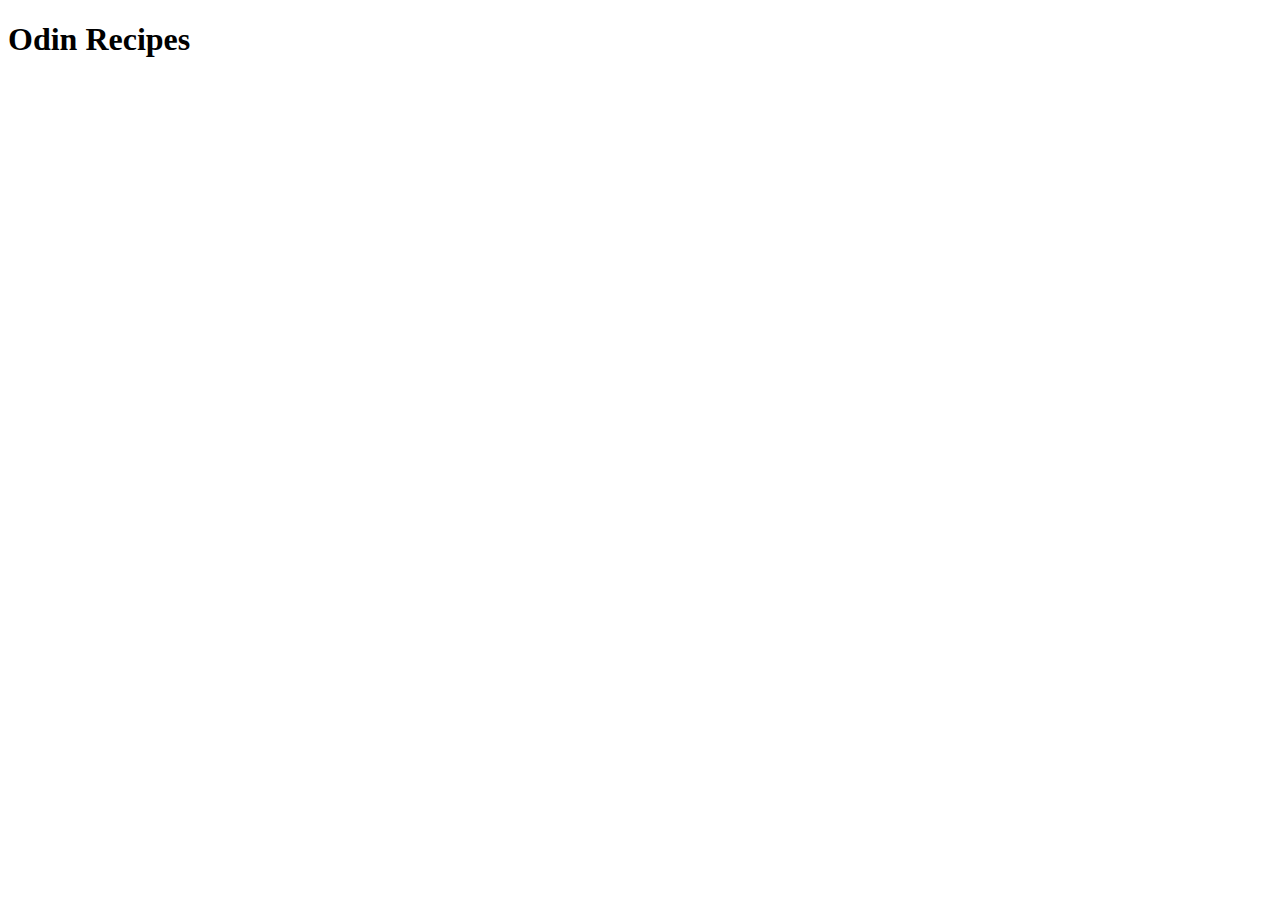
==== index.html @ 5cde142e "Initial commit" ====
<!DOCTYPE html>
<html lang="en">
<head>
  <meta charset="UTF-8">
  <meta http-equiv="X-UA-Compatible" content="IE=edge">
  <meta name="viewport" content="width=device-width, initial-scale=1.0">
  <title>Odin Recipes</title>
</head>

<body>
  <h1>Odin Recipes</h1>
</body>
</html>
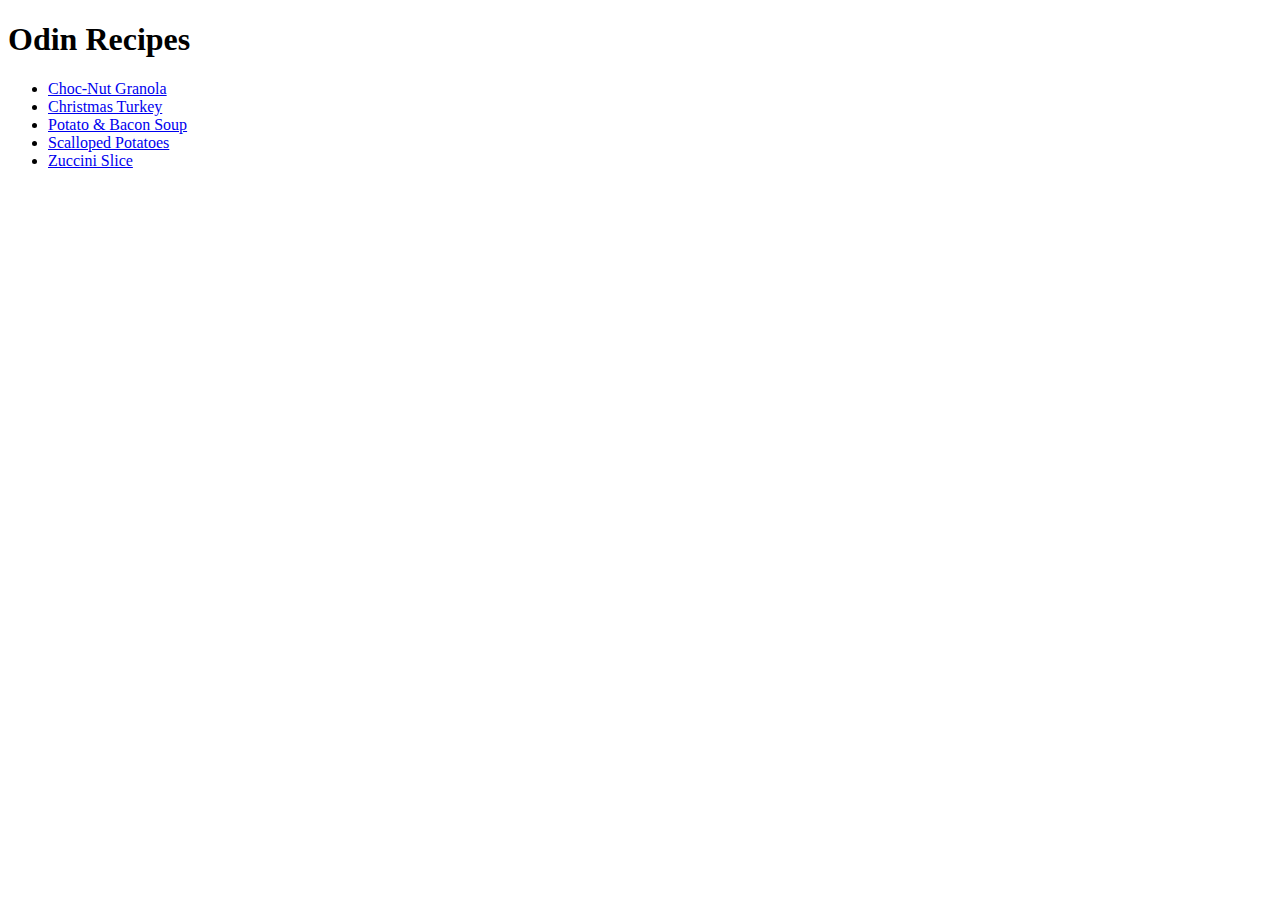
==== commit 4847f970: "Add four new recipes" ====
--- a/index.html
+++ b/index.html
@@ -9,5 +9,12 @@
 
 <body>
   <h1>Odin Recipes</h1>
+  <ul>
+    <li><a href="./recipes/chocnut-granola.html">Choc-Nut Granola</a></li>
+    <li><a href="./recipes/christmas-turkey.html">Christmas Turkey</a></li>
+    <li><a href="./recipes/potato-bacon-soup.html">Potato & Bacon Soup</a></li>
+    <li><a href="./recipes/scalloped-potatoes.html">Scalloped Potatoes</a></li>
+    <li><a href="./recipes/zuccini-slice.html">Zuccini Slice</a></li>
+  </ul>
 </body>
 </html>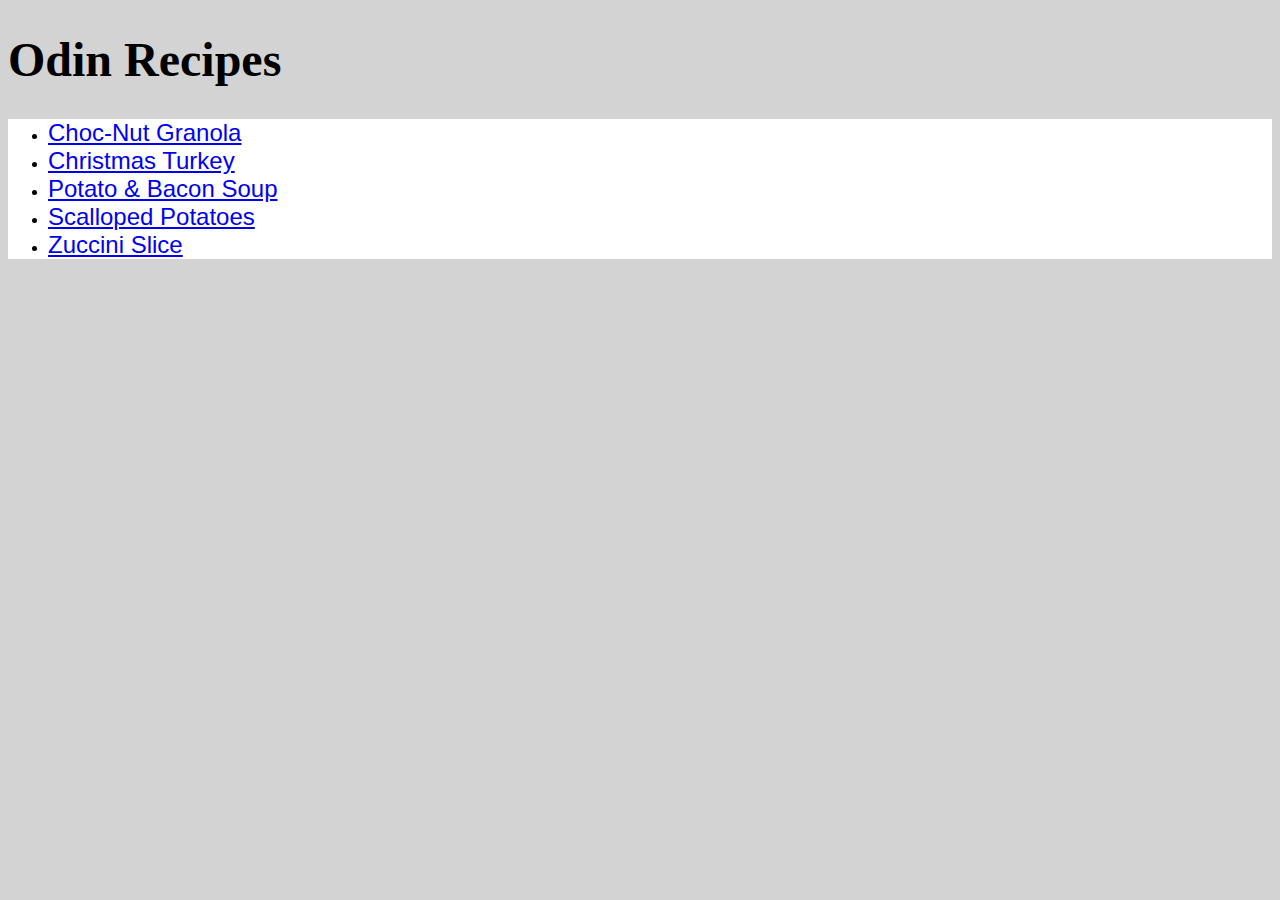
==== commit d7c3870c: "Add style" ====
--- a/index.html
+++ b/index.html
@@ -4,6 +4,7 @@
   <meta charset="UTF-8">
   <meta http-equiv="X-UA-Compatible" content="IE=edge">
   <meta name="viewport" content="width=device-width, initial-scale=1.0">
+  <link rel="stylesheet" href="./style.css">
   <title>Odin Recipes</title>
 </head>
 
--- a/style.css
+++ b/style.css
@@ -0,0 +1,19 @@
+* {
+  background-color: lightgray;
+}
+
+h1 {
+  font-family: Georgia, 'Times New Roman', Times, serif;
+  font-size: 48px;
+}
+
+ul,
+li,
+a {
+  background-color: white;
+}
+
+a {
+  font-family: Verdana, Geneva, Tahoma, sans-serif;
+  font-size: 24px;
+}